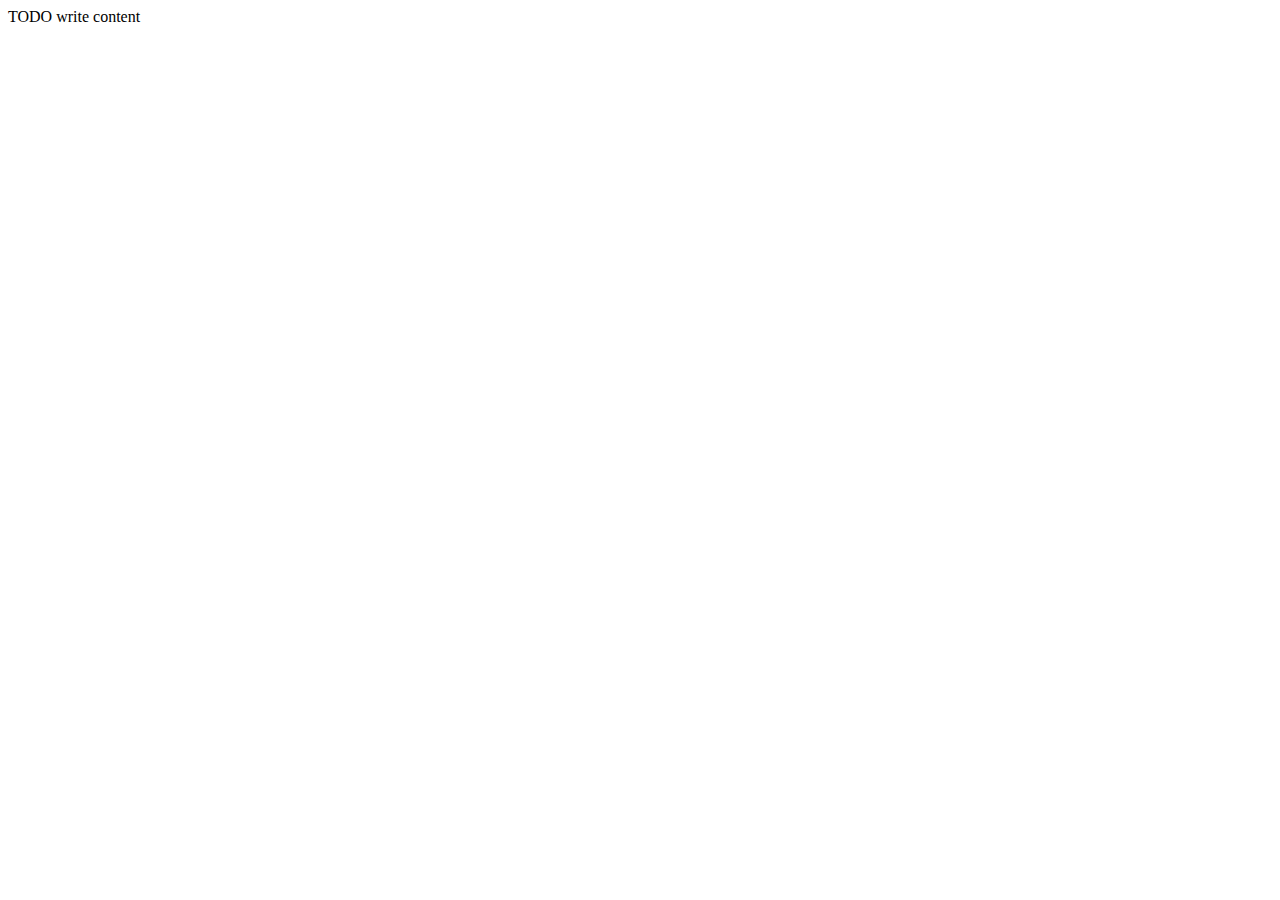
==== TiendaMiBarrio/src/main/webapp/login.html @ a6d05276 "C2: Carga nueva rama desarrollo" ====
<!DOCTYPE html>
<!--
To change this license header, choose License Headers in Project Properties.
To change this template file, choose Tools | Templates
and open the template in the editor.
-->
<html>
    <head>
        <title>TODO supply a title</title>
        <meta charset="UTF-8">
        <meta name="viewport" content="width=device-width, initial-scale=1.0">
    </head>
    <body>
        <div>TODO write content</div>
    </body>
</html>
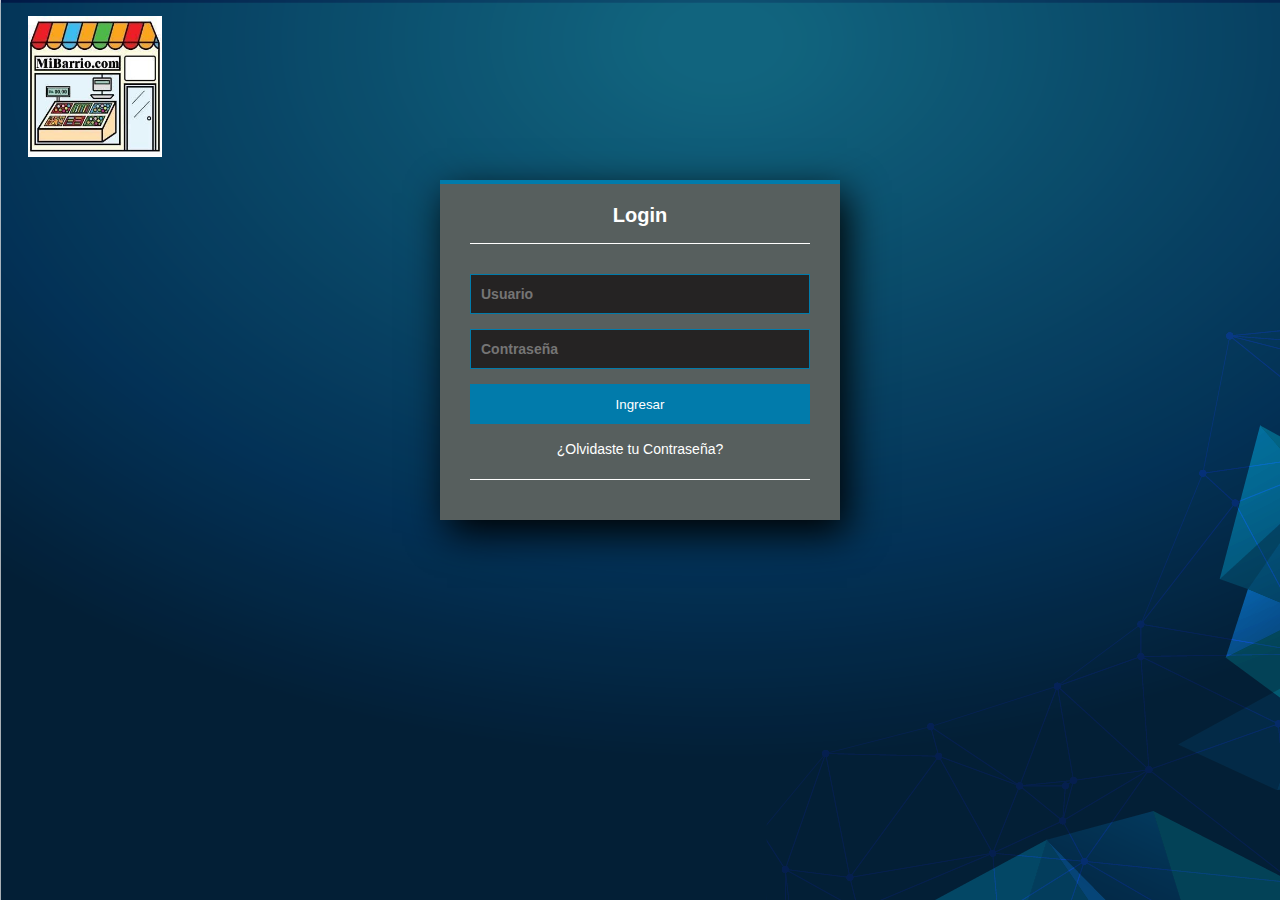
==== commit 93bec306: "C4: Diseño páginas" ====
--- a/TiendaMiBarrio/src/main/webapp/login.html
+++ b/TiendaMiBarrio/src/main/webapp/login.html
@@ -6,11 +6,20 @@
 -->
 <html>
     <head>
-        <title>TODO supply a title</title>
+        <link rel="stylesheet" href="styles.css" type="text/css"/>
+        
+        <title>Login</title>
         <meta charset="UTF-8">
         <meta name="viewport" content="width=device-width, initial-scale=1.0">
     </head>
     <body>
-        <div>TODO write content</div>
+        <section class="form-login">
+      <h5>Login</h5>
+      <input class="controls" type="text" name="usuario" value="" placeholder="Usuario">
+      <input class="controls" type="password" name="contrasena" value="" placeholder="Contraseña">
+      <input class="buttons" type="submit" name="btningresar" value="Ingresar">
+      <p><a href="#">¿Olvidaste tu Contraseña?</a></p>
+         </section>
+
     </body>
 </html>
--- a/TiendaMiBarrio/src/main/webapp/styles.css
+++ b/TiendaMiBarrio/src/main/webapp/styles.css
@@ -0,0 +1,145 @@
+/*
+To change this license header, choose License Headers in Project Properties.
+To change this template file, choose Tools | Templates
+and open the template in the editor.
+*/
+/* 
+    Created on : 20/09/2021, 06:54:29 PM
+    Author     : julian.bonilla
+*/
+* {
+  margin: 0;
+  padding: 0;
+  box-sizing: border-box;
+}
+
+body {
+  font-family: arial;
+  background-image: url('assets/imagen/bg.png');
+}
+
+.form-login {
+  width: 400px;
+  height: 340px;
+  background: #575F5E;
+  margin: auto;
+  margin-top: 180px;
+  box-shadow: 7px 13px 37px #000;
+  padding: 20px 30px;
+  border-top: 4px solid #017bab;
+  color: white;
+}
+
+.form-login h5 {
+  margin: 0;
+  text-align: center;
+  height: 40px;
+  margin-bottom: 30px;
+  border-bottom: 1px solid;
+  font-size: 20px;
+}
+
+.controls {
+  width: 100%;
+  border: 1px solid #017bab;
+  margin-bottom: 15px;
+  padding: 11px 10px;
+  background: #252323;
+  font-size: 14px;
+  font-weight: bold;
+}
+
+.buttons {
+  width: 100%;
+  height: 40px;
+  background: #017bab;
+  border: none;
+  color: white;
+  margin-bottom: 16px;
+}
+
+.form-login p{
+  height: 40px;
+  text-align: center;
+  border-bottom: 1px solid;
+}
+
+.form-login a {
+  color: white;
+  text-decoration: none;
+  font-size: 14px;
+}
+
+.form-login a:hover {
+  text-decoration: underline;
+}
+
+*{
+	margin: 0;
+	padding: 0;
+	-webkit-box-sizing: border-box;
+	-moz-box-sizing: border-box;
+	box-sizing: border-box;
+}
+
+body{
+	font-family: arial;
+        background-image: url('assets/imagen/bg.png');
+    }
+
+header{
+	width: 100%;
+}
+
+.navegacion{
+	width: 500px;
+	margin: 30px auto;
+	background: #333333;
+}
+
+.navegacion ul{
+	list-style: none;
+}
+
+.menu > li{
+	position: relative;
+	display: inline-block;
+}
+
+.menu > li > a{
+	display: block;
+	padding: 15px 20px;
+	color: #fff;
+	font-family: 'Arial';
+        text-decoration: none;
+}
+
+.menu li a:hover{
+	color: #CE7D35;
+	transition: all .3s;
+}
+
+/* Submenu*/
+
+.submenu{
+	position: absolute;
+	background: #333333;
+	width: 100%;
+	visibility: hidden;
+	opacity: 0;
+	transition: opacity 1.5s;
+}
+
+.submenu li a{
+	display: block;
+	padding: 10px;
+	color: #fff;
+	font-family: 'Arial';
+	text-decoration: none;
+}
+
+.menu li:hover .submenu{
+	visibility: visible;
+	opacity: 1;
+}
+
